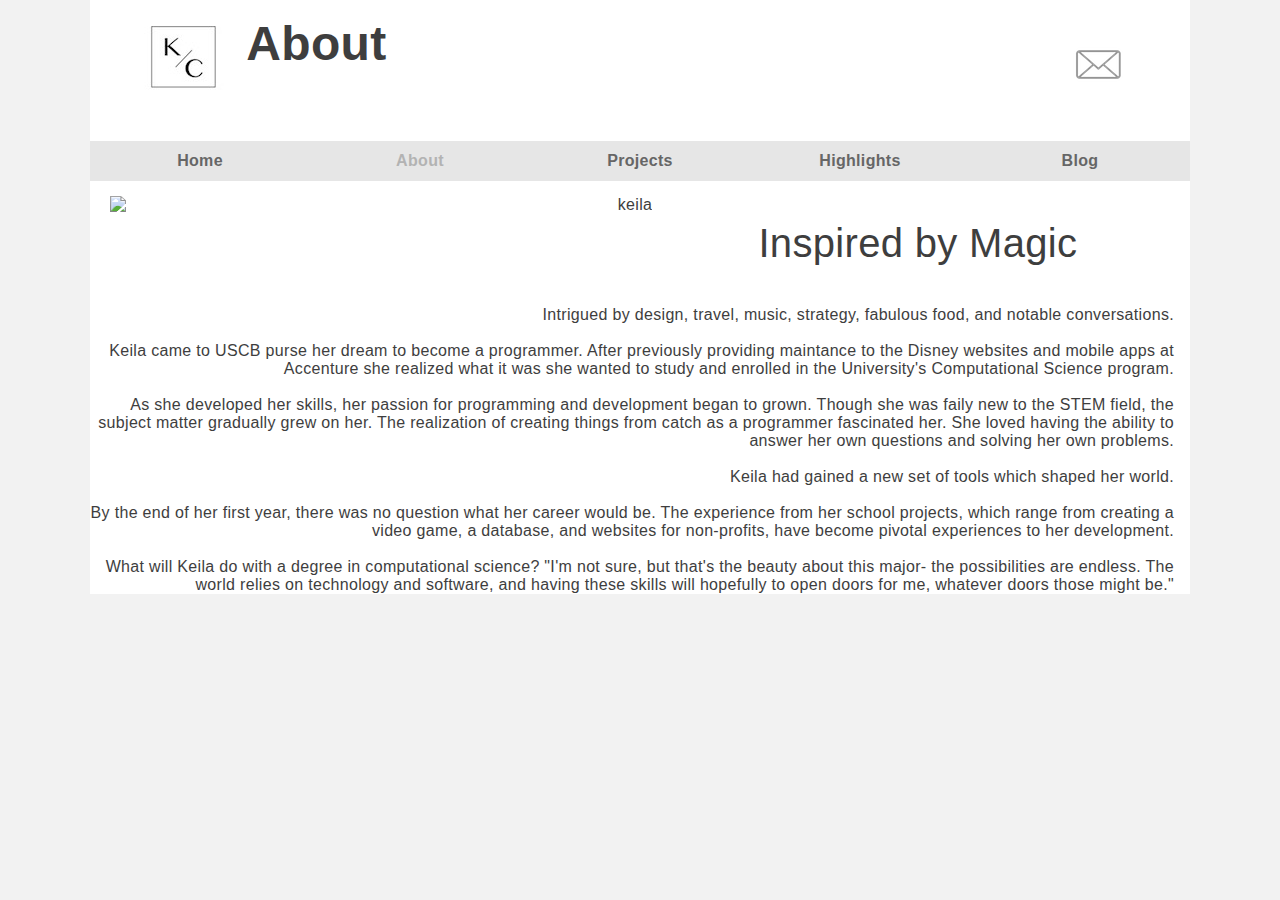
==== about.html @ 161d6b2d "saving changes" ====
<!DOCTYPE html>

<html lang="en">
<head>
	<meta charset="utf-8" />
	<meta name="viewport" content="width=device-width, intieial-scale=1">
	<title>About</title>
	<link rel="stylesheet" href="styles/about.css">
	<link rel="stylesheet" href="styles/slicknav.css">
		<script
		src="https://code.jquery.com/jquery-3.1.1.min.js"
		integrity="sha256-hVVnYaiADRTO2PzUGmuLJr8BLUSjGIZsDYGmIJLv2b8="
		crossorigin="anonymous"></script>
		<!-- loads the slicknav javascript/jQuery plugin -->
		<script src="js/jquery.slicknav.min.js"></script>
		<script type="text/javascript">
			$(document).ready(function() {
				$('#nav_menu').slicknav({
					prependTo : "#mobile_menu"
				});
			});
		</script>
</head>
<body>
<header>
	<div><a href="index.html"><img src="images/logo.jpeg" alt="keila calderon"></a></div>
		<a href="contact.html"><img src="images/mail_icon.png" alt="contact keila"> </a>
		
		<h2>About</h2>
		<br><br><br>
		
	</header>
		<nav id="mobile_menu"></nav>
		<nav id="nav_menu">
			<ul>
				<li>
					<a href="index.html">Home</a>
				</li>
				<li>
					<a  href="about.html" class="current">About</a>
				<li>
					<a href="projects.html">Projects</a>
				</li>
				<li>
					<a href="highlights.html">Highlights</a>
				</li>
				<li class="lastitem">
					<a href="blog.html">Blog</a>
				</li>
			</ul>
		</nav>
		
		
	<main>
		<img src="images/k4.jpg" alt="keila">
		<div>Inspired by Magic </div>
		<p>Intrigued by design, travel, music, strategy, fabulous food, and notable conversations.</p>
		</br><p>
		Keila came to USCB purse her dream to become a programmer.
		 After previously providing maintance 
		 to the Disney websites and mobile apps at Accenture she realized
		 what it was she wanted to study and enrolled in the University's
		  Computational Science program. </p></br>
		 
		<p>As she developed her skills, her passion for programming and 
		development began to grown. Though she was faily new to 
		the STEM field, the subject matter gradually grew on her.
		The realization of creating things from catch as a programmer fascinated her. 
		She loved having the ability to answer her own questions and solving 
		her own problems. </p></br>
		<p>Keila had gained a new set of tools which shaped her world.</p></br>
		<p>By the end of her first year, there was no question what her career would be.
		 The experience from her school projects, which range from creating a video game, 
		a database, and websites for non-profits, have become pivotal experiences to her
		 development. </p> </br>
		<p>What will Keila do with a degree in computational science? "I'm not sure, 
		but that's the beauty about this major- the possibilities are endless. 
		 The world relies on technology and software, and having these skills will hopefully
		  to open doors for me, whatever doors those might be." </p></div>
		
	</main>
		
</body>
---- styles/about.css ----
* {
	margin: 0;
	padding:0;
}

html{
	background-color: #f2f2f2;
	letter-spacing: .02em;
}


body{
	font-family: 'Quicksand', sans-serif;
	max-width: 1100px;
	width: 95%; 
	margin: 0 auto;
	padding: 0;
	border: 3px;
	font-weight: 300;
    font-style: normal;
    background-color: #f9f9f9;
    background-image: none;
    background-position: top left;
    background-size: cover;
    background-attachment: scroll;
    background-repeat: no-repeat;
    color: #3e3e3e;

}


a:focus, a:hover {
	font-style: italic;
}

header{
	padding: 1em 4% 1em 4%;
	background-color: white;
}
header h2 {
	color: #3e3e3e;
	font-family: 'Quicksand', sans-serif;
	float: center;
	font-size: 3em;
}

header img {
	float: right;
	padding-right: 2%;
	padding-top: 2%;
	
}

header div img {
	float: left;
	padding-left: 1%;
	padding-top: 1%;
	padding-bottom: 1%;
}


#nav_menu ul {
	list-style: none;
	position: relative;
	font-family: 'Raleway', sans-serif;
}
#nav_menu ul li {
	float: left;
	width: 20%; 
}
#nav_menu ul ul {
	display: none; 
	position: absolute;
	top: 100%; 
}
#nav_menu ul ul li {
	float: none; 
}
#nav_menu ul li:hover > ul {
	display: block;
	width: 100%;
}
#nav_menu > ul::after {
	content: "";
	display: block;
	clear: both;
}

/* The styles for the formatting of the 2-tier navigation menu */
#nav_menu ul {
	margin: 0;
	padding: 0;
}
#nav_menu ul li a {
	text-align: center;
	display: block;
	padding: 0.7em 0;
	text-decoration: none;
	background-color: #e6e6e6;
	color: #666666;
	font-weight: bold;
}
#nav_menu ul li.lastitem a {
	/* width: 160px; /* leave this here just in case you make this a 3-tier menu */
}
#nav_menu ul li a.current {
	color: #b3b3b3; 
}
#nav_menu ul li a:hover, #nav_menu ul li a:focus {
	background-color: #cccccc;
}

main div {
		background-color: white;
		font-size: 250%;
		text-align: center;
		padding: 1em 1% 1em 1%;
}

main{
	border: 1em;
	background-color: white;
	text-align: right;
	font-size: 100%;
	padding-right: 1em;

}


main img {
	width: 50%;
	float: left;
	padding: 0.9375em 1.875% 0.9375em 1.875%;
}

div p {
	text-align: left;
	font-size: 100%;
}

footer{
	border-top: 1em;
	padding: 0.9375em 1.875% 0.9375em 1.875%;
	background-color: #8c8c8c;
}


#mobile_menu {
	display: none;
}


@media only screen and (max-width: 1100px) {
	padding: 5%;
	html {
		background-image: none; 
	}
	body {
		font-size: 90%
	}
}


@media only screen and (max-width: 767px) {


	#nav_menu {
		display: none;
	}

	#mobile_menu {
		display: block; 
	}
}
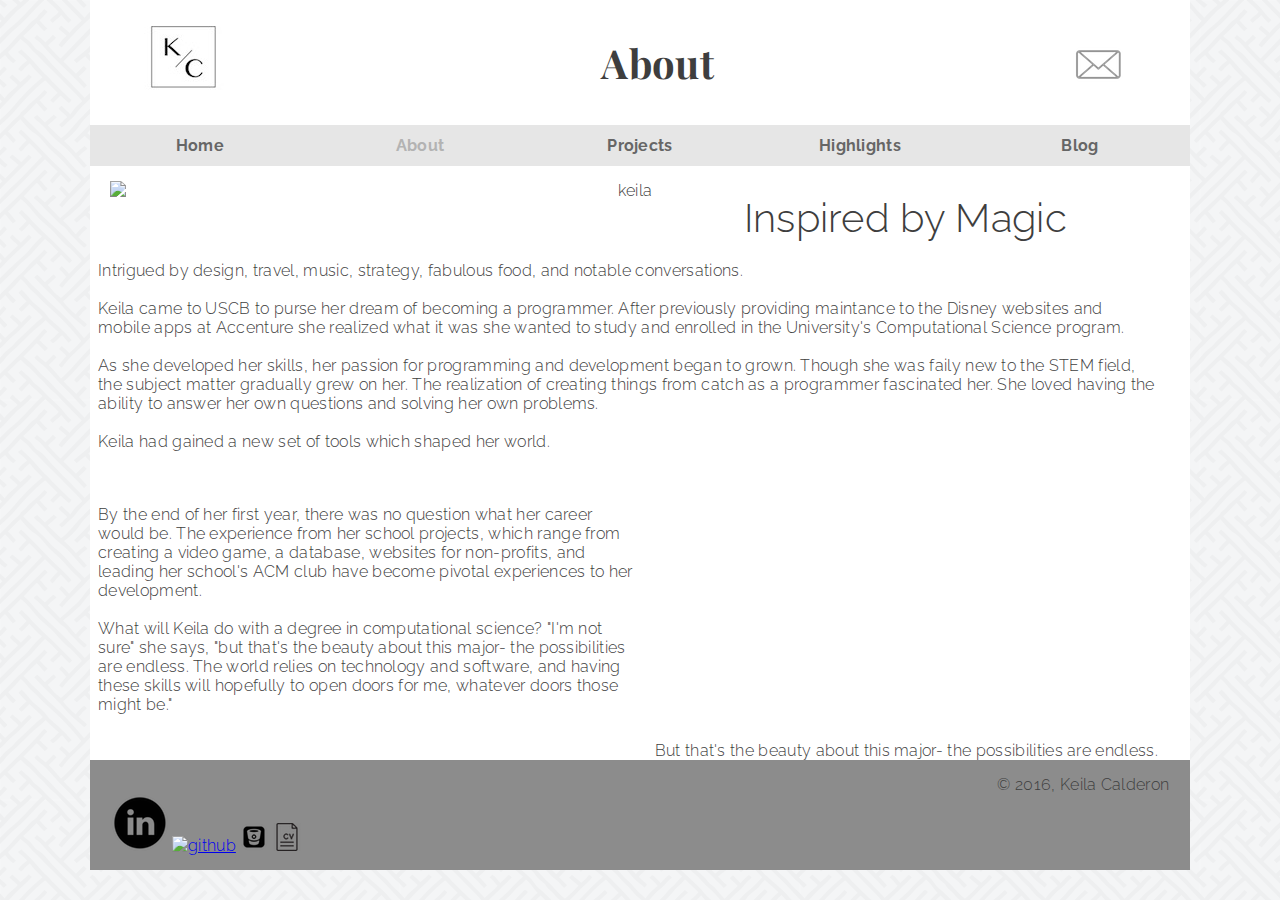
==== commit 3444a18d: "added font" ====
--- a/about.html
+++ b/about.html
@@ -3,10 +3,12 @@
 <html lang="en">
 <head>
 	<meta charset="utf-8" />
-	<meta name="viewport" content="width=device-width, intieial-scale=1">
+	<meta name="viewport" content="width=device-width, inotial-scale=1">
 	<title>About</title>
 	<link rel="stylesheet" href="styles/about.css">
 	<link rel="stylesheet" href="styles/slicknav.css">
+	<link href="https://fonts.googleapis.com/css?family=Raleway" rel="stylesheet">
+	<link href="https://fonts.googleapis.com/css?family=Playfair+Display" rel="stylesheet">
 		<script
 		src="https://code.jquery.com/jquery-3.1.1.min.js"
 		integrity="sha256-hVVnYaiADRTO2PzUGmuLJr8BLUSjGIZsDYGmIJLv2b8="
@@ -27,7 +29,7 @@
 		<a href="contact.html"><img src="images/mail_icon.png" alt="contact keila"> </a>
 		
 		<h2>About</h2>
-		<br><br><br>
+		
 		
 	</header>
 		<nav id="mobile_menu"></nav>
@@ -53,10 +55,13 @@
 		
 	<main>
 		<img src="images/k4.jpg" alt="keila">
-		<div>Inspired by Magic </div>
-		<p>Intrigued by design, travel, music, strategy, fabulous food, and notable conversations.</p>
+		
+		
+		<div class="content">
+    <div>Inspired by Magic</div>
+    <p>Intrigued by design, travel, music, strategy, fabulous food, and notable conversations.</p>
 		</br><p>
-		Keila came to USCB purse her dream to become a programmer.
+		Keila came to USCB to purse her dream of becoming a programmer.
 		 After previously providing maintance 
 		 to the Disney websites and mobile apps at Accenture she realized
 		 what it was she wanted to study and enrolled in the University's
@@ -69,15 +74,31 @@
 		She loved having the ability to answer her own questions and solving 
 		her own problems. </p></br>
 		<p>Keila had gained a new set of tools which shaped her world.</p></br>
-		<p>By the end of her first year, there was no question what her career would be.
+</div>​
+
+<div class="content1"><p>By the end of her first year, there was no question what her career would be.
 		 The experience from her school projects, which range from creating a video game, 
-		a database, and websites for non-profits, have become pivotal experiences to her
+		a database, websites for non-profits, and leading her school's ACM club have become pivotal experiences to her
 		 development. </p> </br>
-		<p>What will Keila do with a degree in computational science? "I'm not sure, 
-		but that's the beauty about this major- the possibilities are endless. 
+		<p>What will Keila do with a degree in computational science? "I'm not sure" she says,
+		"but that's the beauty about this major- the possibilities are endless. 
 		 The world relies on technology and software, and having these skills will hopefully
-		  to open doors for me, whatever doors those might be." </p></div>
+		  to open doors for me, whatever doors those might be." </p></div>​
+
+<aside><blockquote>But that's the beauty about this major- the possibilities are endless.</blockquote> </aside>
 		
+		
+		
+	
 	</main>
 		
-</body>+</body>
+
+
+<footer>
+	<p>&copy; 2016, Keila Calderon</p>
+	<a href="https://www.linkedin.com/in/keila-calderon-1a3967106" target="_blank"><img src="images/linkedin.png" alt="Linkedln"></a>
+	<a href="https://github.com/keilacalderon" target="_blank"><img src="images/github.png" alt="github"></a>
+	<a href="https://bitbucket.org/kcalderon/" target="_blank"><img src="images/bitbucket.png" alt="bitbucket"></a>
+	<a href="documents/KeilaCalderon_Resume.docx" download="resume"><img src="images/cv.png" alt="cirriculum vitae"></a>
+	</footer>--- a/styles/about.css
+++ b/styles/about.css
@@ -6,11 +6,12 @@
 html{
 	background-color: #f2f2f2;
 	letter-spacing: .02em;
+	background-image: url("../images/sayagata.png");
 }
 
 
 body{
-	font-family: 'Quicksand', sans-serif;
+	font-family: 'Raleway', sans-serif;
 	max-width: 1100px;
 	width: 95%; 
 	margin: 0 auto;
@@ -37,12 +38,17 @@
 	padding: 1em 4% 1em 4%;
 	background-color: white;
 }
-header h2 {
-	color: #3e3e3e;
-	font-family: 'Quicksand', sans-serif;
-	float: center;
-	font-size: 3em;
-}
+
+
+	header h2 {
+		color: #3e3e3e;
+		font-family: 'Playfair Display', serif;
+		text-align: center;
+		padding-top: 0.5em;
+		font-size: 2.5em;
+		padding-bottom: 0.5em;
+	}
+
 
 header img {
 	float: right;
@@ -114,7 +120,7 @@
 		background-color: white;
 		font-size: 250%;
 		text-align: center;
-		padding: 1em 1% 1em 1%;
+		padding: 0.5em;
 }
 
 main{
@@ -138,12 +144,44 @@
 	font-size: 100%;
 }
 
+.content {
+	border: 1em;
+	background-color: white;
+	text-align: right;
+	font-size: 100%;
+	padding-right: 1em;
+}
+.content1 {
+	border: 1em;
+	background-color: white;
+	text-align: left;
+	font-size: 100%;
+	padding-right: 1em;
+	width: 50%;
+	
+}
+
+aside {
+	background-color: white;
+	width: 30%
+	text-align: center;
+	padding-right: 1em;
+	word-wrap: break-word;
+	float: righ;
+	
+	
+}
+
 footer{
 	border-top: 1em;
 	padding: 0.9375em 1.875% 0.9375em 1.875%;
 	background-color: #8c8c8c;
 }
 
+footer p{
+	text-align: right;
+}
+
 
 #mobile_menu {
 	display: none;
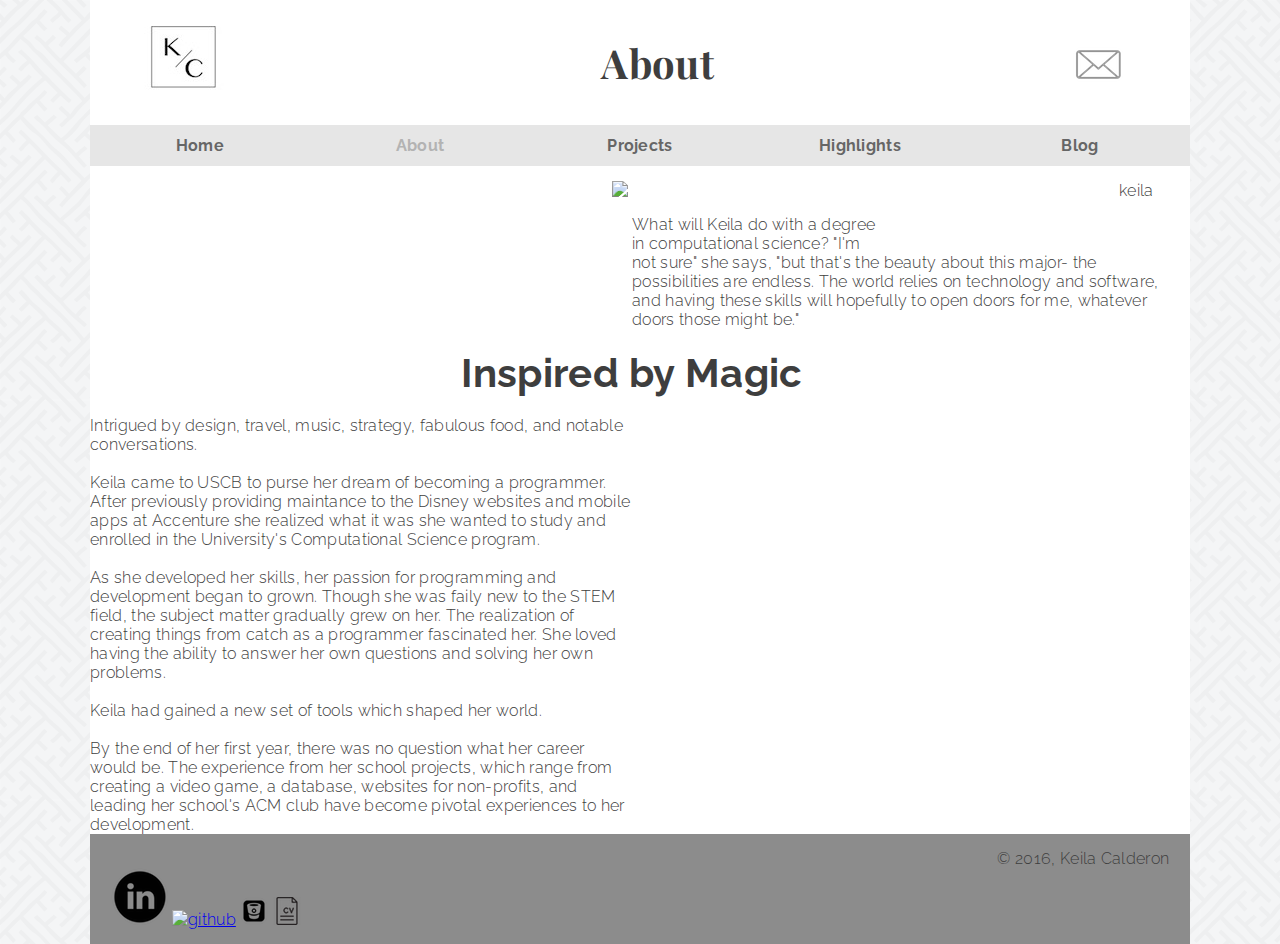
==== commit 3e7f8c33: "still attemping about section" ====
--- a/about.html
+++ b/about.html
@@ -54,12 +54,19 @@
 		
 		
 	<main>
+			
 		<img src="images/k4.jpg" alt="keila">
+				<figure class="aboutimg">
+    <img src=""/>
+    <figcaption class="caption">What will Keila do with a degree in computational science? "I'm not sure" she says,
+		"but that's the beauty about this major- the possibilities are endless. 
+		 The world relies on technology and software, and having these skills will hopefully
+		  to open doors for me, whatever doors those might be."</figcaption>
+</figure>
 		
 		
-		<div class="content">
-    <div>Inspired by Magic</div>
-    <p>Intrigued by design, travel, music, strategy, fabulous food, and notable conversations.</p>
+    <h3>Inspired by Magic</h3>
+   <div> <p>Intrigued by design, travel, music, strategy, fabulous food, and notable conversations.</p>
 		</br><p>
 		Keila came to USCB to purse her dream of becoming a programmer.
 		 After previously providing maintance 
@@ -73,20 +80,15 @@
 		The realization of creating things from catch as a programmer fascinated her. 
 		She loved having the ability to answer her own questions and solving 
 		her own problems. </p></br>
-		<p>Keila had gained a new set of tools which shaped her world.</p></br>
-</div>​
-
-<div class="content1"><p>By the end of her first year, there was no question what her career would be.
+		<p>Keila had gained a new set of tools which shaped her world.</p></br><p>By the end of her first year, there was no question what her career would be.
 		 The experience from her school projects, which range from creating a video game, 
 		a database, websites for non-profits, and leading her school's ACM club have become pivotal experiences to her
-		 development. </p> </br>
-		<p>What will Keila do with a degree in computational science? "I'm not sure" she says,
-		"but that's the beauty about this major- the possibilities are endless. 
-		 The world relies on technology and software, and having these skills will hopefully
-		  to open doors for me, whatever doors those might be." </p></div>​
+		 development. </p>
 
-<aside><blockquote>But that's the beauty about this major- the possibilities are endless.</blockquote> </aside>
-		
+
+</div>
+
+
 		
 		
 	
--- a/styles/about.css
+++ b/styles/about.css
@@ -26,6 +26,7 @@
     background-attachment: scroll;
     background-repeat: no-repeat;
     color: #3e3e3e;
+    font-size: 100%;
 
 }
 
@@ -116,7 +117,7 @@
 	background-color: #cccccc;
 }
 
-main div {
+main h3 {
 		background-color: white;
 		font-size: 250%;
 		text-align: center;
@@ -124,53 +125,77 @@
 }
 
 main{
-	border: 1em;
-	background-color: white;
-	text-align: right;
-	font-size: 100%;
-	padding-right: 1em;
-
-}
-
+	 border: 1em;
+ 	background-color: white;
+ 	text-align: right;
+ 	font-size: 100%;
+ 	padding-right: 1em;
+}
 
 main img {
 	width: 50%;
-	float: left;
+	float: right;
 	padding: 0.9375em 1.875% 0.9375em 1.875%;
 }
 
-div p {
-	text-align: left;
-	font-size: 100%;
-}
-
-.content {
-	border: 1em;
-	background-color: white;
-	text-align: right;
-	font-size: 100%;
-	padding-right: 1em;
-}
-.content1 {
+
+ div p {
+ 	text-align: left;
+ 	font-size: 100%;
+ 	width: 50%;
+ }
+
+
+/*
+.group:before,
+.group:after {
+  content: "";
+  display: table;
+}
+.group:after {
+  clear: both;
+}
+.group {
+  clear: both;
+  *zoom: 1;
+}
+.group section {
 	border: 1em;
 	background-color: white;
 	text-align: left;
 	font-size: 100%;
 	padding-right: 1em;
+	text-align: left;
+	word-wrap: break-word;
+	width: 40%;
+}
+aside {
+	font-size: 100%;
+	float: right;
+	word-wrap: break-word;
+	text-align: right;
 	width: 50%;
-	
-}
-
-aside {
-	background-color: white;
-	width: 30%
-	text-align: center;
-	padding-right: 1em;
-	word-wrap: break-word;
-	float: righ;
-	
-	
-}
+
+} 
+
+section {
+  display: inline-block;
+  text-align: right;
+
+  width: 70%;
+} */
+
+figure.aboutimg {
+    display: inline-block;
+    text-align: left;
+    width: 50%;
+}
+
+.caption {
+    display: block;
+}
+
+
 
 footer{
 	border-top: 1em;
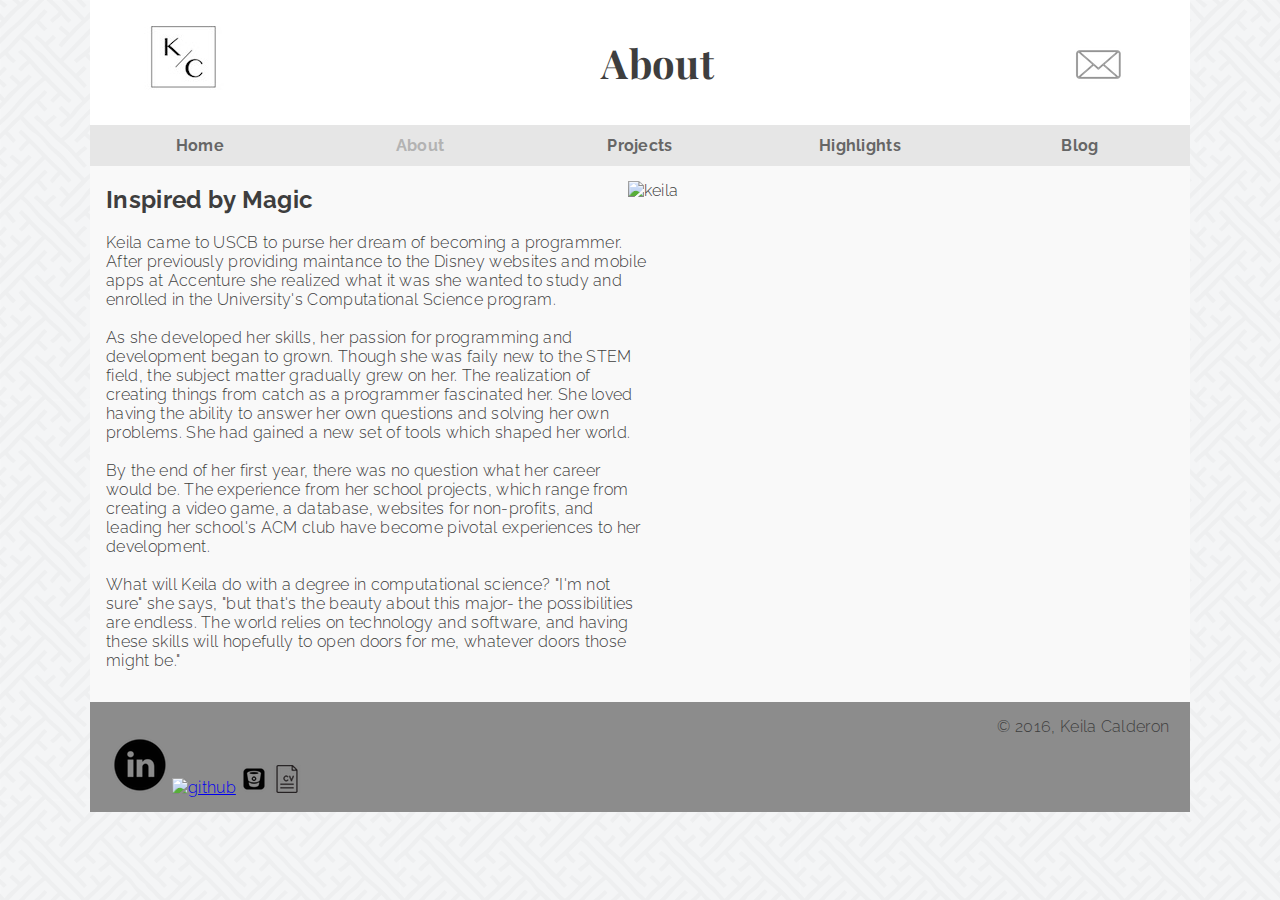
==== commit d0d0adc3: ".... the best I could do on about section it did not want to cooperate" ====
--- a/about.html
+++ b/about.html
@@ -52,47 +52,53 @@
 			</ul>
 		</nav>
 		
-		
-	<main>
-			
-		<img src="images/k4.jpg" alt="keila">
-				<figure class="aboutimg">
-    <img src=""/>
-    <figcaption class="caption">What will Keila do with a degree in computational science? "I'm not sure" she says,
-		"but that's the beauty about this major- the possibilities are endless. 
-		 The world relies on technology and software, and having these skills will hopefully
-		  to open doors for me, whatever doors those might be."</figcaption>
-</figure>
+	
 		
 		
-    <h3>Inspired by Magic</h3>
-   <div> <p>Intrigued by design, travel, music, strategy, fabulous food, and notable conversations.</p>
-		</br><p>
+		<div id="main">
+			
+    <article>
+    	<img src="images/k4.jpg" alt="keila"></br>
+    	        <h2>Inspired by Magic</h2></br>
+        <p>
 		Keila came to USCB to purse her dream of becoming a programmer.
 		 After previously providing maintance 
 		 to the Disney websites and mobile apps at Accenture she realized
 		 what it was she wanted to study and enrolled in the University's
 		  Computational Science program. </p></br>
+    
+    </article>
+    
+    <div id="sidebar">
+        
 		 
 		<p>As she developed her skills, her passion for programming and 
 		development began to grown. Though she was faily new to 
 		the STEM field, the subject matter gradually grew on her.
 		The realization of creating things from catch as a programmer fascinated her. 
 		She loved having the ability to answer her own questions and solving 
-		her own problems. </p></br>
-		<p>Keila had gained a new set of tools which shaped her world.</p></br><p>By the end of her first year, there was no question what her career would be.
+		her own problems. She had gained a new set of tools which shaped her world.</p></br><p>By the end of her first year, there was no question what her career would be.
 		 The experience from her school projects, which range from creating a video game, 
 		a database, websites for non-profits, and leading her school's ACM club have become pivotal experiences to her
-		 development. </p>
+		 development. </p></br>
+		 
+		                <p>
+           What will Keila do with a degree in computational science? "I'm not sure" she says,
+		"but that's the beauty about this major- the possibilities are endless. 
+		 The world relies on technology and software, and having these skills will hopefully
+		  to open doors for me, whatever doors those might be."
+        </p>
+    </div> <!-- #sidebar -->
 
-
-</div>
-
+</div> <!-- #main -->
 
 		
 		
-	
-	</main>
+ 
+
+		
+		
+
 		
 </body>
 
--- a/styles/about.css
+++ b/styles/about.css
@@ -117,7 +117,7 @@
 	background-color: #cccccc;
 }
 
-main h3 {
+#article h3 {
 		background-color: white;
 		font-size: 250%;
 		text-align: center;
@@ -132,7 +132,7 @@
  	padding-right: 1em;
 }
 
-main img {
+#main img {
 	width: 50%;
 	float: right;
 	padding: 0.9375em 1.875% 0.9375em 1.875%;
@@ -146,53 +146,33 @@
  }
 
 
-/*
-.group:before,
-.group:after {
-  content: "";
-  display: table;
-}
-.group:after {
-  clear: both;
-}
-.group {
-  clear: both;
-  *zoom: 1;
-}
-.group section {
-	border: 1em;
-	background-color: white;
-	text-align: left;
-	font-size: 100%;
-	padding-right: 1em;
-	text-align: left;
-	word-wrap: break-word;
-	width: 40%;
-}
-aside {
-	font-size: 100%;
-	float: right;
-	word-wrap: break-word;
-	text-align: right;
-	width: 50%;
-
-} 
-
-section {
-  display: inline-block;
-  text-align: right;
-
-  width: 70%;
-} */
-
-figure.aboutimg {
-    display: inline-block;
-    text-align: left;
-    width: 50%;
-}
-
-.caption {
-    display: block;
+
+#main
+{
+    overflow: hidden;
+    padding-left: 1em;
+    padding-bottom: 2em;
+}
+
+sidebar 
+{
+    width: 80%;
+    float: left;
+    padding-left: 1em;
+}
+
+#article
+{
+    float: right;
+    width: 100%;
+
+}
+
+sidebar > *,
+#article > *
+{
+	width: 20%;
+    margin: auto 20px;
 }
 
 
